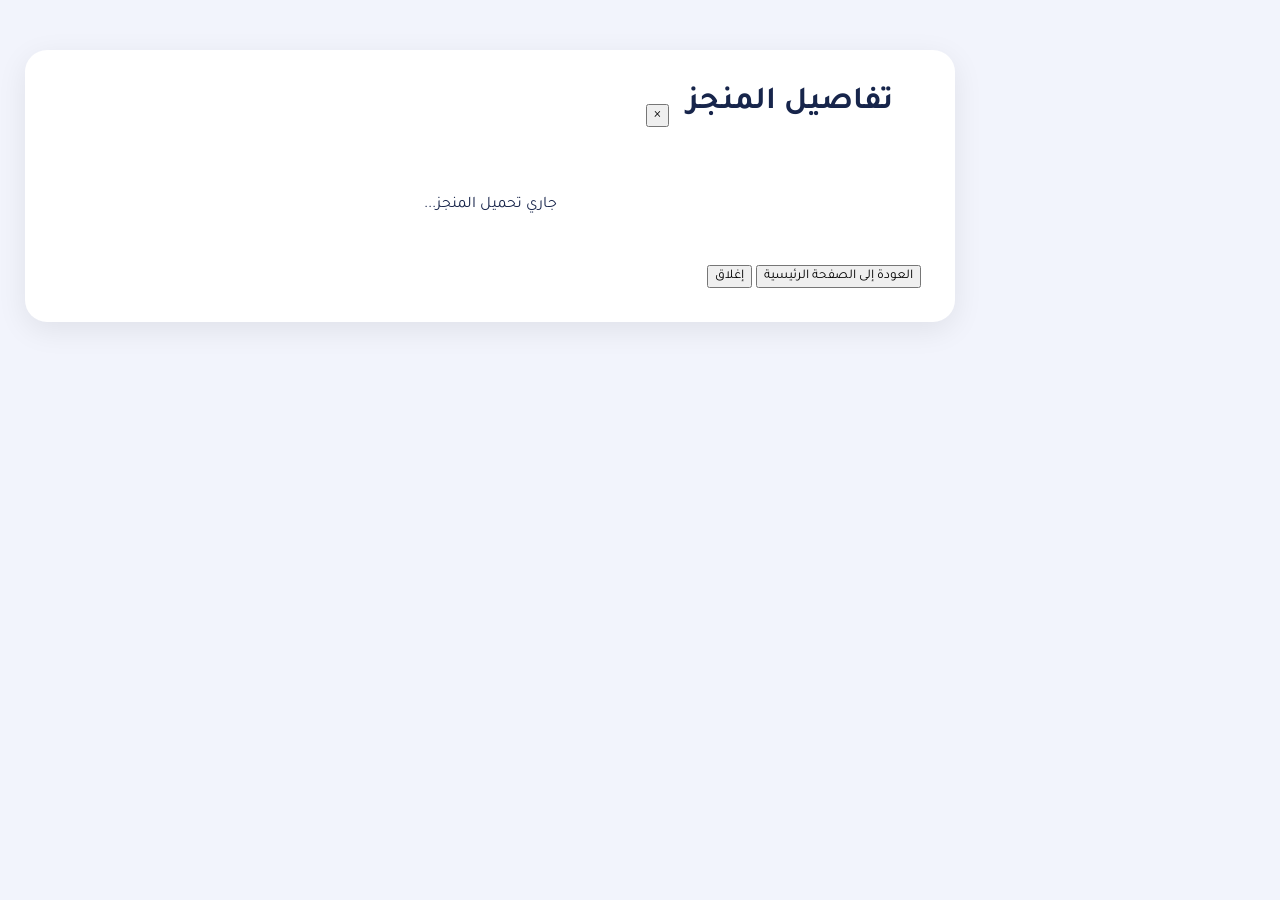
==== work.html @ 7ab55905 "Add fixed header and footer to achievement details" ====
<!DOCTYPE html>
<html lang="ar" dir="rtl">
<head>
  <meta charset="UTF-8">
  <meta name="viewport" content="width=device-width, initial-scale=1.0">

  <title>تفاصيل المنجز | بوابة المنجزات</title>

  <link rel="stylesheet" href="style.css">

  <style>
    .work-page {
      min-height: 100vh;
      padding: 50px 25px;
      background: #f5f7f8;
    }

    .work-page-container {
      width: min(1040px, 100%);
      margin: 0 auto;
    }

    .back-button {
      display: inline-flex;
      align-items: center;
      gap: 8px;
      margin-bottom: 25px;
      padding: 10px 18px;
      border: 0;
      border-radius: 10px;
      background: #0f6263;
      color: white;
      cursor: pointer;
      font-family: inherit;
      font-size: 15px;
      text-decoration: none;
    }

    .work-details-card {
      background: white;
      border-radius: 22px;
      padding: 30px 35px 35px;
      overflow: hidden;
      box-shadow: 0 8px 30px rgba(0,0,0,.08);
    }

    .work-hero {
      display: grid;
      grid-template-columns: minmax(0, 1.15fr) minmax(260px, .85fr);
      gap: 28px;
      align-items: start;
      margin-bottom: 28px;
    }

    .work-summary { min-width: 0; }
    .work-summary h1 { overflow-wrap: anywhere; }
    .work-summary .work-category,
    .work-summary .work-status { margin-bottom: 12px; }

    .work-section {
      border-top: 1px solid #e8eeee;
      padding-top: 22px;
      margin-top: 24px;
    }
    .work-section h2 { margin: 0 0 12px; font-size: 21px; color: #123e55; }
    .work-section p { margin: 0; line-height: 2; white-space: pre-wrap; }
    .work-attachments .attachment-list {
      display: grid;
      grid-template-columns: repeat(2, minmax(0, 1fr));
      gap: 12px;
    }

    .work-cover {
      width: 100%;
      min-width: 0;
      height: auto;
      min-height: 0;
      margin: 0;
      display: flex;
      align-items: center;
      justify-content: center;
      overflow: hidden;
      background: transparent;
    }

    .work-cover img {
      display: block;
      width: auto;
      height: auto;
      max-width: 100%;
      max-height: min(65vh, 620px);
      object-fit: contain;
      background: transparent;
    }

    .work-cover-empty {
      color: #718087;
      font-size: 14px;
    }

    .attachment-preview {
      display: block;
      width: 100%;
      max-height: 260px;
      object-fit: contain;
      border-radius: 10px;
      margin-top: 8px;
      background: #f3f6f6;
    }

    .attachment-link {
      flex-wrap: wrap;
      text-decoration: none;
    }

    @media (max-width: 600px) {
      .work-page { padding: 20px 12px; }
      .work-details-card { padding: 18px 18px 22px; border-radius: 16px; }
      .work-hero { grid-template-columns: 1fr; gap: 20px; }
      .work-cover { height: auto; min-height: 0; }
      .work-cover img { max-height: 52vh; }
      .work-details-card h1 { font-size: 25px; }
      .work-attachments .attachment-list { grid-template-columns: 1fr; }
    }

    .work-status {
      display: inline-block;
      margin: 0 0 15px 8px;
      padding: 7px 12px;
      border-radius: 20px;
      font-size: 13px;
      font-weight: 700;
    }

    .work-status.status-approved { background: #e2f5e9; color: #17663a; }
    .work-status.status-pending { background: #fff2d8; color: #8a5a00; }
    .work-status.status-revision { background: #fde7e7; color: #9d2525; }

    .work-category {
      display: inline-block;
      padding: 7px 14px;
      border-radius: 20px;
      background: #edf6f5;
      color: #0f6263;
      font-size: 14px;
      margin-bottom: 15px;
    }

    .work-details-card h1 {
      margin: 0 0 25px;
      font-size: 32px;
    }

    .work-description {
      line-height: 2;
      font-size: 17px;
      white-space: pre-wrap;
      margin-bottom: 0;
    }

    .work-meta {
      border-top: 1px solid #eee;
      margin-top: 22px;
      padding-top: 18px;
      line-height: 2;
      color: #666;
    }

    .work-attachments {
      margin-top: 28px;
      border-top: 1px solid #eee;
      padding-top: 20px;
    }

    .work-attachments h2 {
      font-size: 20px;
      margin: 0 0 14px;
    }

    .attachment-list {
      display: grid;
      gap: 10px;
    }

    .attachment-link {
      display: flex;
      align-items: center;
      gap: 10px;
      padding: 12px 14px;
      border: 1px solid #dbe5e6;
      border-radius: 10px;
      overflow-wrap: anywhere;
      color: #0f6263;
      background: #fbfdfd;
    }

    .attachment-empty {
      color: #777;
      font-size: 14px;
    }

    .work-loading,
    .work-error {
      text-align: center;
      padding: 50px 20px;
    }

    .work-error {
      color: #a33;
    }

    .work-actions {
      display: flex;
      gap: 10px;
      margin-top: 25px;
    }

    .work-actions button {
      padding: 10px 18px;
      border: 0;
      border-radius: 10px;
      cursor: pointer;
      font-family: inherit;
    }

    /* توزيع متوازن لتفاصيل المنجز */
    .work-details-card {
      padding: clamp(18px, 3vw, 34px);
    }

    .work-hero {
      display: grid;
      grid-template-columns: minmax(0, 1fr) minmax(0, 1fr);
      gap: clamp(20px, 3vw, 34px);
      align-items: start;
    }

    .work-cover {
      min-width: 0;
      width: 100%;
      min-height: 280px;
      aspect-ratio: 4 / 3;
      padding: 12px;
      border: 1px solid #e3ebec;
      border-radius: 16px;
      background: #f6f9f9;
    }

    .work-cover img {
      width: 100%;
      height: 100%;
      max-height: 560px;
      object-fit: contain;
      border-radius: 10px;
    }

    .work-cover-empty {
      padding: 24px;
      text-align: center;
      line-height: 1.8;
    }

    .work-summary {
      min-width: 0;
      padding: 4px 0;
    }

    .work-summary h1 {
      margin: 14px 0 16px;
      font-size: clamp(24px, 2.4vw, 32px);
      line-height: 1.55;
      overflow-wrap: anywhere;
    }

    .work-description {
      font-size: 16px;
      line-height: 2;
      overflow-wrap: anywhere;
    }

    .work-meta {
      display: grid;
      gap: 4px;
      margin-top: 20px;
      overflow-wrap: anywhere;
    }

    .work-attachments .attachment-list {
      grid-template-columns: repeat(2, minmax(0, 1fr));
      align-items: start;
    }

    .work-attachments .attachment-link {
      min-width: 0;
      display: flex;
      flex-direction: column;
      align-items: stretch;
    }

    .work-attachments .attachment-link > span {
      overflow-wrap: anywhere;
    }

    .work-attachments .attachment-preview {
      width: 100%;
      height: 180px;
      max-height: 180px;
      object-fit: contain;
      margin-top: 4px;
    }

    @media (max-width: 700px) {
      .work-page { padding: 18px 12px; }
      .work-details-card { padding: 16px; }
      .work-hero { grid-template-columns: minmax(0, 1fr); gap: 18px; }
      .work-cover { min-height: 0; aspect-ratio: 4 / 3; }
      .work-cover img { max-height: 42vh; }
      .work-summary h1 { font-size: 25px; }
      .work-attachments .attachment-list { grid-template-columns: minmax(0, 1fr); }
      .work-attachments .attachment-preview { height: 200px; max-height: 200px; }
    }


    .work-media-column { min-width:0; }
    .work-thumbnails { display:flex; gap:8px; flex-wrap:wrap; margin-top:8px; }
    .work-thumb { display:block; width:64px; height:52px; overflow:hidden; border-radius:8px; }
    .work-thumb img { width:100%; height:100%; object-fit:cover; display:block; }
\n  </style>
</head>

<body>

  <main class="work-page">

    <div class="work-page-container">

      <section class="work-details-card" aria-label="بطاقة تفاصيل المنجز">
        <header class="work-details-header">
          <h1>تفاصيل المنجز</h1>
          <button class="work-close-button" type="button" aria-label="إغلاق">×</button>
        </header>
        <div id="workDetails" class="work-details-content">
          <div class="work-loading">جاري تحميل المنجز...</div>
        </div>
        <footer class="work-details-footer">
          <div class="work-admin-actions" id="workAdminActions" hidden>
            <button type="button" class="work-btn work-btn-edit" id="editWorkButton">تعديل</button>
            <button type="button" class="work-btn work-btn-delete" id="deleteWorkButton">حذف</button>
          </div>
          <div class="work-navigation-actions">
            <button type="button" class="work-btn work-btn-home" id="homeWorkButton">العودة إلى الصفحة الرئيسية</button>
            <button type="button" class="work-btn work-btn-close" id="closeWorkButton">إغلاق</button>
          </div>
        </footer>
      </section>

    </div>

  </main>

  <script type="module">

    const SUPABASE_URL =
      'https://jwsvfrqjmklanrcwviyr.supabase.co';

    const SUPABASE_PUBLISHABLE_KEY =
      'sb_publishable_SJ4ZYyJa0oCnPygbUPTiHw_-MXnOANX';

    const { createClient } =
      await import(
        'https://esm.sh/@supabase/supabase-js@2'
      );

    const supabase =
      createClient(
        SUPABASE_URL,
        SUPABASE_PUBLISHABLE_KEY
      );

    const details =
      document.querySelector('#workDetails');

    const params =
      new URLSearchParams(window.location.search);

    const workId =
      params.get('id');

    const closeModal = () => {
      if (window.parent !== window) {
        window.parent.document.querySelector('#workDetailsModal .work-details-modal-close')?.click();
      } else {
        window.close();
      }
    };
    document.querySelector('.work-close-button')?.addEventListener('click', closeModal);
    document.querySelector('#closeWorkButton')?.addEventListener('click', closeModal);
    document.querySelector('#homeWorkButton')?.addEventListener('click', () => {
      if (window.parent !== window) {
        window.parent.document.querySelector('#workDetailsModal .work-details-modal-close')?.click();
        window.parent.location.hash = '#home';
      } else {
        window.location.href = 'index.html#home';
      }
    });
    const adminMode = params.get('admin') === '1';
    const adminActions = document.querySelector('#workAdminActions');
    if (adminActions && adminMode) adminActions.hidden = false;
    document.querySelector('#editWorkButton')?.addEventListener('click', () => {
      if (window.parent !== window) {
        window.parent.postMessage({ type: 'MANJAZ_EDIT_WORK', workId }, window.location.origin);
      }
    });
    document.querySelector('#deleteWorkButton')?.addEventListener('click', async () => {
      if (!adminMode || !workId || !confirm('تأكيد حذف هذا المنجز؟')) return;
      const { error } = await supabase.from('achievements').delete().eq('id', workId);
      if (error) { alert('تعذر حذف المنجز: ' + error.message); return; }
      closeModal();
      if (window.parent !== window) window.parent.location.hash = '#works';
    });

    function escapeHTML(value) {
      return String(value ?? '')
        .replace(/&/g, '&amp;')
        .replace(/</g, '&lt;')
        .replace(/>/g, '&gt;')
        .replace(/"/g, '&quot;')
        .replace(/'/g, '&#039;');
    }

    async function loadWork() {

      if (!workId) {
        details.innerHTML = `
          <div class="work-error">
            لم يتم تحديد المنجز.
          </div>
        `;
        return;
      }

      const { data, error } =
        await supabase
          .from('achievements')
          .select('*')
          .eq('id', workId)
          .single();

      if (error || !data) {
        console.error(error);

        details.innerHTML = `
          <div class="work-error">
            تعذر تحميل المنجز.
          </div>
        `;

        return;
      }

      document.title =
        `${data.title || 'تفاصيل المنجز'} | بوابة المنجزات`;

      const { data: attachments, error: attachmentError } = await supabase
        .from('achievement_attachments')
        .select('file_name,file_path,mime_type,is_cover')
        .eq('achievement_id', workId)
        .order('created_at', { ascending: true });

      if (attachmentError) {
        console.error('تعذر تحميل مرفقات المنجز:', attachmentError);
      }

      const preparedAttachments = await Promise.all((attachments || []).map(async file => {
        const { data: publicData } = supabase.storage
          .from('achievement-files')
          .getPublicUrl(file.file_path);
        let url = publicData?.publicUrl || '';
        if (!url && file.file_path) {
          const { data: signedData } = await supabase.storage
            .from('achievement-files')
            .createSignedUrl(file.file_path, 3600);
          url = signedData?.signedUrl || '';
        }
        return { ...file, url };
      }));

      const cover = preparedAttachments.find(file => file.is_cover && (file.mime_type || '').startsWith('image/') && file.url)
        || preparedAttachments.find(file => (file.mime_type || '').startsWith('image/') && file.url);
      const thumbnailMarkup = preparedAttachments
        .filter(file => file !== cover && (file.mime_type || '').startsWith('image/') && file.url)
        .map(file => `<a class="work-thumb" href="${escapeHTML(file.url)}" target="_blank" rel="noopener"><img src="${escapeHTML(file.url)}" alt="${escapeHTML(file.file_name || 'صورة إضافية')}" loading="lazy"></a>`)
        .join('');
      const attachmentMarkup = preparedAttachments.filter(file => !file.is_cover && file !== cover).map(file => {
        const mime = file.mime_type || '';
        const isImage = mime.startsWith('image/');
        const isVideo = mime.startsWith('video/');
        const typeLabel = isImage ? 'صورة' : (isVideo ? 'فيديو' : 'PDF');
        const preview = isImage && file.url
          ? `<img class="attachment-preview" src="${escapeHTML(file.url)}" alt="${escapeHTML(file.file_name || 'صورة مرفقة')}" loading="lazy">`
          : (isVideo && file.url
            ? `<video class="attachment-preview" controls preload="metadata"><source src="${escapeHTML(file.url)}" type="${escapeHTML(mime)}">المتصفح لا يدعم تشغيل الفيديو.</video>`
            : '');
        return `
          <a class="attachment-link" href="${escapeHTML(file.url || '#')}" target="_blank" rel="noopener noreferrer">
            <span aria-hidden="true">${typeLabel}</span>
            <span>${escapeHTML(file.file_name || 'مرفق')}</span>
            ${preview}
          </a>
        `;
      }).join('');

      const metaItems = [
        ['التاريخ', data.achievement_date],
        ['المنفذ', data.submitter_name],
        ['الجهة', data.entity],
        ['الفئة المستهدفة', data.audience],
        ['عدد المستفيدات', data.beneficiaries_count ?? data.beneficiaries]
      ].filter(([, value]) => value != null && String(value).trim());
      details.innerHTML = `
        <div class="work-hero">
          <div class="work-media-column">
            <div class="work-cover">
              ${cover
                ? `<img src="${escapeHTML(cover.url)}" alt="${escapeHTML(data.title || 'غلاف المنجز')}" fetchpriority="high">`
                : '<div class="work-cover-empty">لا توجد صورة مرفقة لهذا المنجز</div>'}
            </div>
            ${thumbnailMarkup ? `<div class="work-thumbnails">${thumbnailMarkup}</div>` : ''}
          </div>
          <div class="work-summary">
            <div class="work-badges">
              <span class="work-category">${escapeHTML(data.category || 'منجز')}</span>
              <span class="work-status ${(['published', 'approved'].includes(data.status) ? 'status-approved' : (['needs_edit', 'rejected'].includes(data.status) ? 'status-revision' : 'status-pending'))}">${escapeHTML(({published:'معتمد', approved:'معتمد', pending:'قيد المراجعة', under_review:'قيد المراجعة', needs_edit:'بحاجة إلى تعديل', rejected:'غير معتمد'})[data.status] || data.status || 'قيد المراجعة')}</span>
            </div>
            <h2>${escapeHTML(data.title || 'بدون عنوان')}</h2>
            ${data.short_description ? `<p class="work-short-description">${escapeHTML(data.short_description)}</p>` : ''}
            <div class="work-meta">
              ${metaItems.map(([label,value]) => `<div class="work-meta-item"><span>${escapeHTML(label)}</span><strong>${escapeHTML(value)}</strong></div>`).join('')}
            </div>
          </div>
        </div>
        <div class="work-extra-fields">
          ${[
            ['الهدف', data.goal],
            ['الوصف', data.description],
            ['الأثر', data.impact]
          ].filter(([, value]) => value && String(value).trim()).map(([label, value]) => `<section class="work-section"><h2>${escapeHTML(label)}</h2><p>${escapeHTML(value)}</p></section>`).join('')}
        </div>
        ${attachmentMarkup || data.external_url ? `<section class="work-attachments work-section" aria-labelledby="attachmentsTitle"><h2 id="attachmentsTitle">المرفقات</h2><div class="attachment-list">${attachmentMarkup}</div>${data.external_url ? `<p><a class="attachment-link" href="${escapeHTML(data.external_url)}" target="_blank" rel="noopener noreferrer">فتح الرابط الخارجي</a></p>` : ''}</section>` : ''}
      `;
    }

    loadWork().catch(error => {
      console.error(error);
      details.innerHTML = '<div class="work-error">حدث خطأ أثناء تحميل تفاصيل المنجز.</div>';
    });

  </script>

</body>
</html>
---- style.css ----
@import url('https://fonts.googleapis.com/css2?family=Tajawal:wght@400;500;700;800;900&display=swap');

:root{--nav:#123e55;--nav2:#0d3449;--gold:#bd9455;--teal:#4f9792;--bg:#f4f7f8;--card:#fff;--text:#173a50;--muted:#6d7d84;--line:#dbe5e6}*{box-sizing:border-box}button,input,select,textarea{
  font-family:inherit;
}html{scroll-behavior:smooth}body{margin:0;font-family:'Tajawal',Tahoma,Arial,sans-serif;background:var(--bg);color:var(--text)}a{text-decoration:none;color:inherit}.topbar{height:34px;background:#0d5b5c;color:#fff;display:flex;align-items:center;justify-content:flex-start;padding:0 70px 0 24px;font-size:12px;gap:22px;direction:rtl}.topbar b{background:var(--gold);padding:6px 15px;border-radius:18px;color:#173a50;font-size:11px}.app{display:flex;min-height:calc(100vh - 34px)}.sidebar{width:300px;background:linear-gradient(180deg,#103f56,#0c3348);padding:48px 25px 20px;position:fixed;right:0;top:34px;bottom:0;z-index:5;color:#fff;overflow:auto}.brand{display:flex;align-items:center;gap:13px;padding:0 5px 30px}.brand-icon{width:46px;height:46px;border-radius:12px;background:#fff;color:var(--gold);display:grid;place-items:center;font-size:31px;transform:rotate(-15deg)}.brand strong{display:block;font-size:27px;line-height:1}.brand small{display:block;color:#74aaa8;font-size:11px;margin-top:6px}.brand em{display:block;color:#fff;font-style:normal;font-weight:700;font-size:11px;margin-top:5px}nav{display:grid;gap:8px}nav a{padding:15px 16px;border-radius:12px;color:#f4f7f8;font-size:15px;display:flex;gap:16px;align-items:center}nav a i{font-style:normal;width:20px;text-align:center;font-size:17px}nav a:hover,nav a.active{background:#bd945c;color:#fff;box-shadow:0 4px 10px #082b3b55}.side-foot{position:absolute;bottom:10px;right:18px;background:#1c726e;color:#fff;border-radius:12px;padding:7px 12px;font-size:11px}main{margin-right:300px;width:calc(100% - 300px);min-height:calc(100vh - 34px)}header{height:62px;background:transparent;display:flex;align-items:center;padding:0 28px;gap:18px}.crumb{font-weight:700;color:#45606c}.head-actions{margin-right:auto;display:flex;gap:14px;align-items:center}.head-actions button{border:0;background:none;font-size:18px}.avatar{width:34px;height:34px;border-radius:50%;background:#1c726e;color:#fff;display:grid;place-items:center}#menu{display:none}.page{display:none;padding:34px 55px 70px;max-width:1120px;margin:auto}.page.active-page{display:block}.school-head{height:113px;background:#fff;border:1px solid #d8e5e5;border-radius:18px;box-shadow:0 2px 4px #244d5a08;display:flex;align-items:center;justify-content:flex-start;gap:18px;padding:20px 32px;margin-bottom:22px}.school-logo{width:58px;height:58px;border-radius:12px;background:#eef4f3;color:#999;display:grid;place-items:center;font-size:11px}.manjaz-title{font-size:29px;font-weight:900;color:#0d3b52;line-height:1}.school-sub{color:#23827d;font-size:13px;font-weight:700;margin:5px 0}.school-head strong{font-size:13px}.section-title{font-size:21px;margin:0 0 15px}.home-sections{display:grid;gap:13px}.section-card{background:#fff;border:1px solid #d6e3e3;border-top:3px solid var(--teal);border-radius:16px;padding:13px 15px 14px;box-shadow:0 2px 5px #2d56610a}.section-card h2{font-size:16px;margin:0 0 13px;text-align:right;display:flex;justify-content:flex-start;gap:8px;align-items:center}.section-card h2 span{width:27px;height:27px;background:#edf5f4;border-radius:8px;color:#368783;display:grid;place-items:center;font-size:12px}.section-actions{display:grid;grid-template-columns:1fr 1fr;gap:9px}.section-actions a{height:38px;border-radius:10px;display:grid;place-items:center;font-weight:700;font-size:13px}.section-actions .outline{border:1px solid #a9caca;color:#286c6b;background:#fbfdfd}.section-actions .fill{background:#123f57;color:#fff}.stats{display:grid;grid-template-columns:repeat(4,1fr);gap:15px;margin:22px 0}.stats>div{background:#fff;border:1px solid var(--line);border-radius:15px;padding:20px}.stats strong{display:block;font-size:28px}.stats span{color:var(--muted);font-size:13px}.section-head{display:flex;align-items:center;justify-content:space-between;margin:30px 0 16px}.section-head h2,h2{margin:0 0 6px}.section-head p{margin:0;color:var(--muted);font-size:13px}.cards{display:grid;grid-template-columns:repeat(3,1fr);gap:16px}.card,.panel,.empty{background:#fff;border:1px solid var(--line);border-radius:16px;padding:20px}.card .tag{display:inline-block;background:#eef5f2;color:#246b67;padding:5px 9px;border-radius:20px;font-size:11px}.card h3{margin:14px 0 8px}.card p{color:var(--muted);font-size:13px;line-height:1.8}.toolbar{display:flex;gap:10px;margin:20px 0}.toolbar input,.toolbar select,input,select,textarea{width:100%;padding:12px;border:1px solid var(--line);border-radius:10px;background:#fff;font:inherit}label{display:block;font-size:13px;color:#59635f;margin-bottom:16px}label input,label select,label textarea{margin-top:7px;color:var(--text)}.grid{display:grid;grid-template-columns:1fr 1fr;gap:4px 18px}.primary{display:inline-block;background:#123f57;color:#fff;border:0;padding:12px 18px;border-radius:10px;cursor:pointer;font-weight:700}.bar{height:260px;display:flex;align-items:end;justify-content:space-around;gap:20px;border-bottom:1px solid var(--line);padding:20px}.bar i{display:block;width:50px;background:#4f9792;border-radius:8px 8px 0 0}.empty{color:var(--muted);text-align:center;padding:50px}@media(max-width:850px){.sidebar{transform:translateX(100%);transition:.2s}.sidebar.open{transform:translateX(0)}main{margin-right:0;width:100%}#menu{display:block;border:0;background:none;font-size:20px}.page{padding:20px 18px 50px}.topbar{padding:0 10px;font-size:9px}.school-head{height:auto;min-height:110px}.section-actions{grid-template-columns:1fr 1fr}.stats{grid-template-columns:1fr 1fr}.cards{grid-template-columns:1fr}.grid{grid-template-columns:1fr}}

/* تحسين بطاقات استعراض المنجزات */
.cards {
  grid-template-columns: repeat(2, minmax(0, 1fr));
  align-items: stretch;
  gap: 18px;
}

.card {
  display: flex;
  flex-direction: column;
  align-items: stretch;
  min-width: 0;
  min-height: 218px;
  padding: 22px;
  border-radius: 18px;
  box-shadow: 0 3px 12px rgba(18, 62, 85, 0.045);
  cursor: pointer;
  transition: border-color .18s ease, box-shadow .18s ease, transform .18s ease;
}

.card:hover,
.card:focus-visible {
  border-color: #8bb8b5;
  box-shadow: 0 8px 22px rgba(18, 62, 85, 0.09);
  outline: none;
}

.card:hover {
  transform: translateY(-2px);
}

.card .tag,
.card .status-badge {
  display: inline-flex;
  align-items: center;
  align-self: flex-start;
  width: fit-content;
  max-width: 100%;
  border-radius: 999px;
  padding: 6px 10px;
  font-size: 11px;
  line-height: 1.4;
  font-weight: 700;
}

.card .status-badge {
  margin-top: 8px;
}

.card h3 {
  margin: 16px 0 7px;
  font-size: 17px;
  line-height: 1.7;
  overflow-wrap: anywhere;
}

.card p {
  display: -webkit-box;
  -webkit-box-orient: vertical;
  -webkit-line-clamp: 2;
  overflow: hidden;
  margin: 0 0 16px;
  font-size: 13px;
  line-height: 1.9;
  overflow-wrap: anywhere;
}

.card > small {
  display: block;
  margin-top: auto;
  padding-top: 12px;
  border-top: 1px solid #edf1f2;
  color: var(--muted);
  font-size: 12px;
  line-height: 1.8;
  overflow-wrap: anywhere;
}

.card .admin-delete-btn {
  align-self: flex-start;
  margin-top: 12px;
}

@media (min-width: 1350px) {
  .cards {
    grid-template-columns: repeat(3, minmax(0, 1fr));
  }
}

@media (max-width: 1050px) {
  .page {
    padding-right: 30px;
    padding-left: 30px;
  }
}

@media (max-width: 850px) {
  .cards {
    grid-template-columns: repeat(2, minmax(0, 1fr));
    gap: 12px;
  }

  .card {
    min-height: 205px;
    padding: 16px;
  }
}

@media (max-width: 560px) {
  .cards {
    grid-template-columns: minmax(0, 1fr);
  }

  .card {
    min-height: 0;
  }
}



/* Achievement image preview on outer cards */
.card-image-wrap{width:calc(100% + 44px);height:190px;margin:-22px -22px 16px;overflow:hidden;border-radius:17px 17px 0 0;background:#edf3f4}
.card-image{display:block;width:100%;height:100%;object-fit:cover}
.card-labels{display:flex;align-items:center;justify-content:space-between;flex-wrap:wrap;gap:8px}
.card .status-badge{margin-top:0}
@media(max-width:850px){.card-image-wrap{width:calc(100% + 32px);height:175px;margin:-16px -16px 14px}}

/* Centered achievement-details overlay */
.work-details-modal{position:fixed;inset:0;z-index:100000;display:none;align-items:center;justify-content:center;padding:20px;background:rgba(8,25,35,.62);backdrop-filter:blur(3px);-webkit-backdrop-filter:blur(3px)}
.work-details-modal.is-open{display:flex}
.work-details-modal-panel{position:relative;width:min(960px,92vw);height:min(90vh,900px);display:flex;flex-direction:column;overflow:hidden;border-radius:20px;background:#fff;box-shadow:0 24px 80px rgba(0,0,0,.3)}
.work-details-modal-close{display:none;position:absolute;top:10px;left:12px;z-index:2;width:38px;height:38px;border:0;border-radius:50%;background:#123e55;color:#fff;font-size:28px;line-height:1;cursor:pointer;box-shadow:0 2px 8px rgba(0,0,0,.18)}
.work-details-modal-frame{width:100%;height:100%;flex:1;min-height:0;border:0;background:transparent}
body.details-modal-open{overflow:hidden}
@media(max-width:600px){.work-details-modal{padding:8px}.work-details-modal-panel{width:100%;height:94vh;border-radius:14px}.work-details-modal-close{top:7px;left:7px;width:34px;height:34px}}


/* توحيد مظهر صفحات المحتوى مع بطاقات استعراض المنجزات، مع استثناء لوحة الإدارة */
.page:not(#admin) > .empty,
.page:not(#admin) > .panel,
.page:not(#admin) > .toolbar,
.page:not(#admin) > .cards,
.page:not(#admin) > .workshop-cards {
  border-radius: 16px;
}
.page:not(#admin) > .empty {
  border: 1px solid var(--line);
  background: #fff;
  box-shadow: 0 3px 12px rgba(18, 62, 85, 0.045);
}
.page:not(#admin) > h2 {
  color: var(--nav);
  font-size: clamp(22px, 2.5vw, 29px);
  line-height: 1.6;
  margin: 0 0 18px;
}
.page:not(#admin) > .panel {
  box-shadow: 0 3px 12px rgba(18, 62, 85, 0.045);
}
.page:not(#admin) .toolbar input,
.page:not(#admin) .toolbar select {
  min-width: 0;
}
@media (max-width: 560px) {
  .page:not(#admin) > .panel,
  .page:not(#admin) > .empty {
    padding: 16px;
  }
}


/* بطاقات المنجزات داخل الأقسام */
.section-work-cards{display:grid;grid-template-columns:repeat(auto-fill,minmax(245px,1fr));gap:18px;margin-top:22px}
.section-achievement-card{cursor:pointer;overflow:hidden;transition:transform .18s ease,box-shadow .18s ease}
.section-achievement-card:hover{transform:translateY(-3px);box-shadow:0 12px 28px #123e551c}
.section-achievement-card .card-image-wrap{height:185px;overflow:hidden;background:#e9eff1}
.section-achievement-card .card-image{width:100%;height:100%;object-fit:cover;display:block}
.section-card-placeholder{height:150px;display:grid;place-items:center;background:linear-gradient(135deg,#e7efef,#d5e3e4);color:#52777b;font-size:22px;font-weight:800}
.section-achievement-card .card-labels{display:flex;align-items:center;justify-content:space-between;gap:8px;flex-wrap:wrap;margin:12px 0}
.section-achievement-card h3{margin:8px 0 10px;line-height:1.6}
.section-achievement-card>small{color:var(--muted)}
.section-card-actions{display:flex;justify-content:flex-start;margin-top:12px}
.section-card-actions button{border:1px solid var(--line);border-radius:9px;background:#fff;color:var(--nav);padding:7px 12px;cursor:pointer;font-family:inherit}
.section-add-btn{white-space:nowrap}
.section-head{display:flex;align-items:center;justify-content:space-between;gap:16px;flex-wrap:wrap}
@media(max-width:640px){.section-work-cards{grid-template-columns:1fr}.section-achievement-card .card-image-wrap{height:200px}.section-head{align-items:flex-start}}


/* نموذج إضافة المنجز: فصل صورة الغلاف عن بقية الوسائط */
.media-upload-section{margin:24px 0;padding:18px;border:1px solid var(--line);border-radius:14px;background:#fbfdfd}
.media-upload-section h3{margin:0 0 8px;color:var(--nav);font-size:17px}
.media-upload-section p,.media-upload-section small{display:block;color:var(--muted);font-size:13px;line-height:1.8;margin:0 0 12px}
.cover-upload-label{display:block;padding:14px;border:1px dashed #8bb8b5;border-radius:10px;background:#fff}
.media-input-row{display:flex;align-items:center;gap:10px;margin:10px 0}
.media-input-row input{min-width:0;flex:1}
.secondary{display:inline-block;background:#eef4f4;color:var(--nav);border:1px solid #cbdcdd;padding:10px 14px;border-radius:10px;cursor:pointer;font:inherit;font-weight:700}
.remove-media-button{white-space:nowrap}
#addMediaButton{margin:6px 0 12px}
@media(max-width:560px){.media-input-row{align-items:stretch;flex-direction:column}.media-input-row .secondary{width:100%}}


/* صفحة عن المدرسة وإعداداتها */
.about-banner{width:100%;height:clamp(180px,28vw,320px);overflow:hidden;border-radius:18px;margin:18px 0 22px;background:#e8eff0;border:1px solid var(--line)}
.about-banner[hidden]{display:none}
.about-banner img{display:block;width:100%;height:100%;object-fit:cover}
.about-identity{background:#fff;border:1px solid var(--line);border-radius:16px;padding:20px 24px;margin:18px 0}
.about-identity h3{margin:0;font-size:23px}
.about-vision-grid{display:grid;grid-template-columns:repeat(2,minmax(0,1fr));gap:16px;margin:18px 0}
.about-text-card{background:#fff;border:1px solid var(--line);border-radius:16px;padding:22px;min-height:140px;box-shadow:0 3px 12px #123e5508}
.about-text-card h3{margin:0 0 12px;color:var(--teal);font-size:20px}
.about-text-card p{margin:0;line-height:1.9;white-space:pre-wrap}
.about-stats-grid{display:grid;grid-template-columns:repeat(3,minmax(0,1fr));gap:14px;margin:22px 0}
.about-stat-card{background:#fff;border:1px solid var(--line);border-radius:15px;padding:20px;text-align:right;min-width:0}
.about-stat-card span{display:block;color:var(--muted);font-size:13px;margin-bottom:8px}
.about-stat-card strong{display:block;font-size:26px;color:var(--text);overflow-wrap:anywhere}
.dashboard-about-panel{max-width:900px}
.dashboard-about-panel form{display:grid;gap:15px}
.dashboard-about-panel small{color:var(--muted);line-height:1.7}
#aboutSettingsMessage{margin:0;min-height:1.5em;color:var(--teal);font-weight:700}
@media(max-width:700px){.about-vision-grid{grid-template-columns:1fr}.about-stats-grid{grid-template-columns:1fr}.about-stat-card{padding:16px}.about-stat-card strong{font-size:23px}}

.about-staff-section{background:#fff;border:1px solid var(--line);border-radius:16px;padding:22px;margin:20px 0;box-shadow:0 3px 12px #123e5508}
.about-staff-section>h3{margin:0 0 16px;font-size:20px}
.about-staff-grid{display:grid;grid-template-columns:repeat(3,minmax(0,1fr));gap:10px}
.about-staff-item{display:flex;align-items:center;justify-content:space-between;gap:12px;background:#f6f8f9;border:1px solid #e2e9ea;border-radius:10px;padding:13px}
.about-staff-item span{font-size:13px;line-height:1.5}
.about-staff-item strong{color:var(--nav);font-size:20px;flex-shrink:0}
@media(max-width:700px){.about-staff-grid{grid-template-columns:1fr 1fr}}
@media(max-width:430px){.about-staff-grid{grid-template-columns:1fr}}


/* === Animated editable school hero banner === */
.about-hero{
  position:relative;isolation:isolate;display:grid;grid-template-columns:minmax(0,1.18fr) minmax(250px,.82fr);
  align-items:center;gap:clamp(18px,3vw,44px);min-height:440px;margin:0 0 28px;padding:clamp(24px,3.4vw,48px);
  overflow:hidden;border:1px solid rgba(142,156,255,.32);border-radius:26px;color:#fff;
  background:radial-gradient(ellipse at 18% 12%,#263f9a 0,transparent 34%),linear-gradient(120deg,#07152f 0%,#0a1e4a 55%,#261c61 100%);
  box-shadow:0 22px 55px rgba(8,24,66,.22);animation:aboutHeroEnter .85s cubic-bezier(.2,.8,.2,1) both;
}
.about-hero[hidden]{display:none}
.about-hero-background{position:absolute;inset:0;z-index:-3;width:100%;height:100%;object-fit:cover;opacity:.28;mix-blend-mode:screen;pointer-events:none}
.about-hero:before{content:"";position:absolute;inset:0;z-index:-2;background:linear-gradient(90deg,rgba(6,17,46,.24),rgba(5,16,43,.9) 48%,rgba(7,18,48,.96));pointer-events:none}
.about-hero:after{content:"";position:absolute;inset:0;z-index:-1;opacity:.23;background-image:radial-gradient(#a6b6ff 1px,transparent 1.5px);background-size:22px 22px;mask-image:linear-gradient(90deg,transparent,black 70%);pointer-events:none}
.about-hero-glow{position:absolute;z-index:-1;width:300px;height:300px;border-radius:50%;filter:blur(55px);opacity:.34;pointer-events:none;animation:aboutGlowDrift 8s ease-in-out infinite alternate}
.about-hero-glow-one{top:-120px;left:15%;background:#8a4dff}
.about-hero-glow-two{right:20%;bottom:-180px;background:#168bff;animation-delay:-4s}
.about-hero-copy{min-width:0;position:relative;z-index:2;animation:aboutHeroCopy .9s .12s both}
.about-hero-kicker{display:inline-flex;align-items:center;gap:8px;max-width:100%;padding:8px 13px;border:1px solid rgba(194,180,255,.35);border-radius:999px;background:rgba(108,91,210,.18);color:#d8d0ff;font-size:13px;font-weight:800;letter-spacing:.2px}
.about-hero-kicker:before{content:"";width:7px;height:7px;flex:0 0 7px;border-radius:50%;background:#d47cff;box-shadow:0 0 14px #d47cff}
.about-hero-copy h1{max-width:720px;margin:18px 0 12px;font-size:clamp(30px,4vw,54px);font-weight:900;line-height:1.22;letter-spacing:-.8px;color:#fff;text-wrap:balance}
.about-hero-subtitle{max-width:620px;margin:0;color:#d1dcf8;font-size:clamp(15px,1.5vw,18px);line-height:1.9}
.about-hero-details{display:grid;grid-template-columns:repeat(3,minmax(0,1fr));gap:9px;margin:24px 0 18px}
.about-hero-detail{min-width:0;padding:13px 14px;border:1px solid rgba(129,159,255,.25);border-radius:14px;background:rgba(5,18,52,.52);backdrop-filter:blur(10px);transition:transform .25s,border-color .25s,background .25s}
.about-hero-detail:hover{transform:translateY(-3px);border-color:rgba(213,127,255,.7);background:rgba(23,34,85,.72)}
.about-hero-detail span{display:block;margin-bottom:6px;color:#aebff0;font-size:12px}
.about-hero-detail strong{display:block;color:#fff;font-size:clamp(12px,1.2vw,15px);line-height:1.6;overflow-wrap:anywhere}
.about-hero-actions{display:flex;flex-wrap:wrap;gap:10px;margin:18px 0 22px}
.about-hero-actions a{display:inline-flex;align-items:center;justify-content:center;gap:18px;min-height:46px;padding:11px 18px;border-radius:12px;text-decoration:none;font-weight:800;transition:transform .25s,box-shadow .25s,background .25s}
.about-hero-primary{color:#14133b;background:linear-gradient(105deg,#f18ae9,#9ca8ff);box-shadow:0 8px 26px rgba(171,109,255,.25)}
.about-hero-primary span{font-size:20px;transition:transform .25s}
.about-hero-primary:hover{transform:translateY(-3px);box-shadow:0 12px 30px rgba(171,109,255,.4)}
.about-hero-primary:hover span{transform:translateX(-4px)}
.about-hero-secondary{border:1px solid rgba(156,178,255,.5);background:rgba(10,28,73,.55);color:#f0f3ff}
.about-hero-secondary:hover{transform:translateY(-3px);background:rgba(50,61,127,.65)}
.about-hero-features{display:grid;grid-template-columns:repeat(4,minmax(0,1fr));gap:9px;margin-top:20px}
.about-hero-features>div{display:flex;min-width:0;flex-direction:column;align-items:center;justify-content:center;gap:8px;padding:12px 7px;border-radius:12px;background:rgba(8,20,54,.34);text-align:center;color:#e4e9ff;font-size:12px;line-height:1.6}
.about-hero-features b{display:grid;place-items:center;width:31px;height:31px;border-radius:10px;background:rgba(182,125,255,.17);color:#e0a2ff;font-size:22px}
.about-hero-portrait-wrap{position:relative;display:flex;align-items:center;justify-content:center;align-self:stretch;min-height:300px;animation:aboutPortraitEnter 1s .18s both}
.about-hero-portrait-ring{position:absolute;width:min(100%,360px);aspect-ratio:1;border-radius:50%;border:1px solid rgba(177,158,255,.65);box-shadow:0 0 0 16px rgba(130,106,255,.06),0 0 55px rgba(136,97,255,.28),inset 0 0 45px rgba(113,123,255,.15);animation:aboutRingPulse 5s ease-in-out infinite}
.about-hero-portrait{position:relative;z-index:1;width:min(100%,360px);height:390px;max-height:100%;object-fit:cover;object-position:center top;border-radius:48% 48% 22px 22px;mask-image:linear-gradient(#000 0%,#000 78%,transparent 100%);filter:drop-shadow(0 22px 30px rgba(0,0,0,.35))}
.about-hero-monogram{display:grid;place-items:center;width:min(78%,290px);aspect-ratio: .8;border:1px solid rgba(194,180,255,.38);border-radius:48% 48% 28px 28px;background:linear-gradient(145deg,rgba(139,105,255,.28),rgba(42,81,173,.28));color:#fff;font-size:clamp(100px,15vw,190px);font-weight:900;text-shadow:0 0 35px rgba(186,130,255,.8);box-shadow:0 0 55px rgba(111,96,255,.22)}
.about-hero-floating{position:absolute;z-index:2;bottom:8%;left:0;padding:11px 15px;border:1px solid rgba(183,168,255,.4);border-radius:12px;background:rgba(8,20,54,.78);color:#e6dcff;font-size:12px;font-weight:800;box-shadow:0 12px 28px rgba(0,0,0,.2);backdrop-filter:blur(10px);animation:aboutFloat 4s ease-in-out infinite}
@keyframes aboutHeroEnter{from{opacity:0;transform:translateY(20px) scale(.985);filter:blur(5px)}to{opacity:1;transform:translateY(0) scale(1);filter:blur(0)}}
@keyframes aboutHeroCopy{from{opacity:0;transform:translateX(22px)}to{opacity:1;transform:translateX(0)}}
@keyframes aboutPortraitEnter{from{opacity:0;transform:translateX(-24px) scale(.96)}to{opacity:1;transform:translateX(0) scale(1)}}
@keyframes aboutGlowDrift{from{transform:translate3d(0,0,0) scale(.9)}to{transform:translate3d(30px,22px,0) scale(1.12)}}
@keyframes aboutRingPulse{0%,100%{transform:scale(1);opacity:.72}50%{transform:scale(1.035);opacity:1}}
@keyframes aboutFloat{0%,100%{transform:translateY(0)}50%{transform:translateY(-7px)}}
@media(max-width:900px){
 .about-hero{grid-template-columns:minmax(0,1fr) minmax(190px,.65fr);gap:18px;padding:25px;min-height:390px}
 .about-hero-details{grid-template-columns:1fr;gap:7px;margin:18px 0 14px}
 .about-hero-detail{padding:9px 12px;display:flex;align-items:center;justify-content:space-between;gap:12px}
 .about-hero-detail span{margin:0;flex:0 0 auto}.about-hero-detail strong{text-align:left}
 .about-hero-portrait{height:310px}.about-hero-portrait-wrap{min-height:270px}
 .about-hero-features{grid-template-columns:repeat(2,minmax(0,1fr))}
}
@media(max-width:620px){
 .about-hero{grid-template-columns:1fr;gap:8px;min-height:0;padding:23px 17px;border-radius:20px}
 .about-hero:before{background:linear-gradient(180deg,rgba(5,16,43,.83),rgba(5,16,43,.96))}
 .about-hero-copy{grid-row:1}
 .about-hero-copy h1{font-size:clamp(29px,8vw,42px)}
 .about-hero-portrait-wrap{grid-row:2;min-height:210px;margin:4px 0 10px}
 .about-hero-portrait-ring{width:210px}
 .about-hero-portrait{width:190px;height:230px}
 .about-hero-monogram{width:170px;font-size:110px}
 .about-hero-floating{bottom:2%;left:calc(50% - 115px)}
 .about-hero-details{grid-template-columns:1fr;gap:8px}
 .about-hero-actions{display:grid;grid-template-columns:1fr}
 .about-hero-actions a{width:100%;box-sizing:border-box}
 .about-hero-features{grid-template-columns:repeat(2,minmax(0,1fr));gap:7px}
 .about-hero-features>div{font-size:11px;padding:10px 5px}
}
@media(prefers-reduced-motion:reduce){
 .about-hero,.about-hero-copy,.about-hero-portrait-wrap,.about-hero-glow,.about-hero-portrait-ring,.about-hero-floating{animation:none!important;transition:none!important}
}

.about-hero-background[hidden]{display:none!important}


/* === Unified navy / electric-blue / violet school identity === */
:root{
  --nav:#091735;
  --nav2:#101d4b;
  --gold:#b78cff;
  --teal:#738dff;
  --bg:#f3f5fc;
  --card:#ffffff;
  --text:#17254b;
  --muted:#667398;
  --line:#dce2f4;
  --brand-violet:#bd78f5;
  --brand-blue:#5e91ff;
  --brand-navy:#091735;
  --brand-soft:#edf0ff;
}
body{background:var(--bg);color:var(--text)}
.topbar{background:linear-gradient(90deg,#091735,#172c69 65%,#39216c);border-bottom:1px solid #6e80ff55}
.topbar b{background:linear-gradient(100deg,#d98cf6,#91a8ff);color:#10183d}
.sidebar{background:linear-gradient(180deg,#0a1737 0%,#101d4b 62%,#21164f 100%);border-left:1px solid #778bff25}
.brand-icon{color:#735ce7;background:linear-gradient(145deg,#fff,#e9eaff);box-shadow:0 0 24px #8a7cff30}
.brand small{color:#aabaff}
nav a{color:#e6eaff;transition:background .22s,color .22s,transform .22s}
nav a:hover,nav a.active{background:linear-gradient(105deg,#7757ca,#4f83e8);color:#fff;box-shadow:0 7px 22px #14245c66}
.side-foot{background:linear-gradient(100deg,#4e6fd6,#7750b7)}
main{background:transparent}
header{color:#17254b}
.avatar{background:linear-gradient(140deg,#8055d8,#4f87ed);box-shadow:0 5px 14px #546fd833}
.school-head{border-color:#dce2f4;box-shadow:0 10px 28px #1c2c6510}
.school-logo{background:linear-gradient(145deg,#eef0ff,#e4eaff);color:#6359c8}
.manjaz-title{color:#13234d}
.section-card{border-color:#dce2f4;border-top-color:#8b65e8;box-shadow:0 7px 20px #1c2c650a;transition:transform .22s,box-shadow .22s}
.section-card:hover{transform:translateY(-3px);box-shadow:0 13px 28px #1c2c6518}
.section-card h2 span{background:#eef0ff;color:#665bd1}
.section-actions .outline{border-color:#cbd4fa;color:#4b56a4;background:#f8f9ff}
.section-actions .fill,.primary{background:linear-gradient(105deg,#15295b,#3f68bd);color:#fff;box-shadow:0 6px 16px #24447a20;transition:transform .2s,box-shadow .2s}
.section-actions .fill:hover,.primary:hover{transform:translateY(-2px);box-shadow:0 9px 22px #354e9c35}
.stats>div,.card,.panel,.empty,.about-identity,.about-staff-section,.about-text-card,.about-stat-card{border-color:var(--line);box-shadow:0 8px 24px #1c2c6508}
.card .tag{background:#eef0ff;color:#554bb0}
.toolbar input:focus,.toolbar select:focus,input:focus,select:focus,textarea:focus{outline:2px solid #8b83f1;outline-offset:1px;border-color:#8b83f1}
.bar i{background:linear-gradient(180deg,#bd78f5,#578cf5)}
.about-identity{background:linear-gradient(115deg,#fff,#f5f6ff)}
.about-identity h3{color:#192b5c}
.about-text-card{background:linear-gradient(145deg,#fff,#f8f9ff)}
.about-staff-section{background:linear-gradient(145deg,#fff,#f7f8ff)}
.about-staff-item{background:#f1f3ff;border-color:#dce2f4}
.about-staff-item strong{color:#5149aa}
.about-stat-card{background:linear-gradient(145deg,#fff,#f0f2ff)}
.about-stat-card strong{color:#4e5fbe}
#admin .panel,#admin .card{box-shadow:none}
#admin .primary{box-shadow:none}
button:focus-visible,a:focus-visible{outline:3px solid #bd78f5;outline-offset:3px}
@media(prefers-reduced-motion:reduce){.section-card,.section-actions .fill,.primary,nav a{transition:none!important}}


/* Final palette correction across the whole site */
:root{--nav:#0b1738!important;--nav2:#111f4d!important;--gold:#b981f4!important;--teal:#668cff!important;--bg:#f2f4fc!important;--card:#fff!important;--text:#19264c!important;--muted:#68759a!important;--line:#dce2f5!important}
body,main{background:#f2f4fc!important;color:#19264c!important}
.topbar{background:linear-gradient(100deg,#091735,#172b68 62%,#382064)!important}
.topbar b{background:linear-gradient(100deg,#d58af3,#91a9ff)!important;color:#111b43!important}
.sidebar{background:linear-gradient(180deg,#091735,#101e4b 60%,#25184f)!important}
.brand-icon{background:linear-gradient(145deg,#fff,#e8eaff)!important;color:#6655c8!important}
.brand small{color:#b5c2ff!important}
nav a{color:#e8ebff!important}
nav a:hover,nav a.active{background:linear-gradient(105deg,#7654c8,#4e82ed)!important;color:#fff!important;box-shadow:0 7px 22px #17245255!important}
.side-foot,.avatar{background:linear-gradient(100deg,#426fd7,#7950b8)!important;color:#fff!important}
.crumb{color:#4e5c8d!important}
.school-head{background:linear-gradient(110deg,#fff,#f4f5ff)!important;border-color:#dce2f5!important;box-shadow:0 8px 24px #1724520d!important}
.school-logo{background:linear-gradient(145deg,#eef0ff,#e1e8ff)!important;color:#6159c8!important}
.manjaz-title,.section-title,.section-head h2{color:#172650!important}
.school-sub{color:#625ac5!important}
.section-card{background:linear-gradient(145deg,#fff,#fafaff)!important;border-color:#dce2f5!important;border-top-color:#8c65e8!important;box-shadow:0 7px 20px #1724520d!important}
.section-card h2{color:#19264c!important}
.section-card h2 span{background:#eef0ff!important;color:#6656c8!important}
.section-actions .outline{border:1px solid #cbd4fa!important;color:#4d56a4!important;background:#f8f9ff!important}
.section-actions .fill,.primary{background:linear-gradient(105deg,#14285b,#426fd0)!important;color:#fff!important;border-color:transparent!important}
.stats>div,.card,.panel,.empty{background:linear-gradient(145deg,#fff,#fcfcff)!important;border-color:#dce2f5!important;box-shadow:0 8px 24px #1724520b!important}
.card .tag{background:#eef0ff!important;color:#574db4!important}
.card h3,.panel h2,.panel h3{color:#19264c!important}
.card p,.section-head p,.stats span{color:#68759a!important}
.toolbar input,.toolbar select,input,select,textarea{border-color:#dce2f5!important;background:#fff!important;color:#19264c!important}
input:focus,select:focus,textarea:focus{outline:2px solid #9582ef!important;outline-offset:1px;border-color:#9582ef!important}
label{color:#59658c!important}
.secondary{background:#eef0ff!important;color:#303f7a!important;border-color:#cbd4fa!important}
.bar i{background:linear-gradient(180deg,#bd78f5,#578cf5)!important}
.section-card-placeholder{background:linear-gradient(135deg,#e9eaff,#d9e4ff)!important;color:#515cb0!important}
.section-card-actions button{background:#f8f9ff!important;color:#303f7a!important;border-color:#cbd4fa!important}
.media-upload-section{background:#f8f9ff!important;border-color:#dce2f5!important}
.cover-upload-label{border-color:#9e8de9!important;background:#fff!important}
.about-identity,.about-text-card,.about-staff-section,.about-stat-card{border-color:#dce2f5!important}
.about-text-card h3{color:#6656c8!important}
.about-staff-item{background:#f1f3ff!important;border-color:#dce2f5!important}
.about-staff-item strong,.about-stat-card strong{color:#4f5fc0!important}
.work-details-modal{background:rgba(7,17,46,.72)!important}
.work-details-modal-panel{background:#f3f5fc!important}
.work-details-modal-close{background:linear-gradient(140deg,#7253c9,#426fd0)!important}
button:focus-visible,a:focus-visible{outline:3px solid #bd78f5!important;outline-offset:3px}


/* === About-school hero: approved blue / violet event-banner finish === */
#aboutBanner.about-hero{
  min-height:clamp(500px,42vw,660px);
  grid-template-columns:minmax(0,1.15fr) minmax(260px,.85fr);
  gap:clamp(22px,3vw,52px);
  padding:clamp(26px,4vw,58px);
  border:1px solid rgba(122,163,255,.42);
  border-radius:28px;
  background:
    radial-gradient(ellipse at 76% 16%,rgba(83,112,255,.35),transparent 32%),
    radial-gradient(ellipse at 18% 80%,rgba(183,81,255,.22),transparent 35%),
    linear-gradient(115deg,#07152f 0%,#0a1d49 48%,#20154d 100%);
  box-shadow:0 28px 75px rgba(8,18,57,.3),inset 0 1px rgba(255,255,255,.08);
}
#aboutBanner .about-hero-background{
  opacity:.38;
  mix-blend-mode:screen;
  object-position:center;
}
#aboutBanner:before{
  background:linear-gradient(90deg,rgba(5,13,38,.08),rgba(5,15,43,.72) 52%,rgba(8,15,44,.88));
}
#aboutBanner:after{
  opacity:.2;
  background-image:radial-gradient(rgba(133,180,255,.9) .8px,transparent 1.4px);
  background-size:24px 24px;
}
#aboutBanner .about-hero-kicker{
  border-color:rgba(207,155,255,.5);
  background:linear-gradient(110deg,rgba(131,84,222,.2),rgba(49,116,229,.15));
  color:#e5ddff;
  box-shadow:0 0 28px rgba(137,105,255,.1);
}
#aboutBanner .about-hero-kicker:before{
  background:#d88cff;
  box-shadow:0 0 16px #bb78ff,0 0 28px rgba(187,120,255,.6);
}
#aboutBanner .about-hero-copy h1{
  font-size:clamp(34px,4.4vw,62px);
  line-height:1.16;
  text-shadow:0 5px 30px rgba(87,114,255,.22);
}
#aboutBanner .about-hero-subtitle{color:#dbe5ff;max-width:600px}
#aboutBanner .about-hero-detail{
  min-height:82px;
  border-color:rgba(103,155,255,.35);
  background:linear-gradient(145deg,rgba(8,24,63,.78),rgba(27,28,82,.52));
  box-shadow:inset 0 1px rgba(255,255,255,.04);
}
#aboutBanner .about-hero-detail span{color:#b9c9ff}
#aboutBanner .about-hero-detail strong{color:#fff}
#aboutBanner .about-hero-primary{
  color:#10183e;
  background:linear-gradient(105deg,#d887f7 0%,#a6a7ff 52%,#79d6ff 100%);
  box-shadow:0 9px 28px rgba(137,103,255,.3),inset 0 1px rgba(255,255,255,.5);
}
#aboutBanner .about-hero-primary:hover{
  box-shadow:0 14px 38px rgba(151,112,255,.48);
}
#aboutBanner .about-hero-secondary{
  border-color:rgba(126,175,255,.55);
  background:rgba(12,29,73,.7);
  box-shadow:inset 0 1px rgba(255,255,255,.06);
}
#aboutBanner .about-hero-features>div{
  border:1px solid rgba(111,145,255,.16);
  background:linear-gradient(145deg,rgba(11,27,70,.72),rgba(48,29,91,.4));
  transition:transform .28s,border-color .28s,box-shadow .28s;
}
#aboutBanner .about-hero-features>div:hover{
  transform:translateY(-5px);
  border-color:rgba(202,133,255,.58);
  box-shadow:0 10px 28px rgba(92,90,255,.15);
}
#aboutBanner .about-hero-features b{
  color:#e4a7ff;
  background:linear-gradient(145deg,rgba(181,112,255,.25),rgba(83,154,255,.18));
  box-shadow:0 0 20px rgba(143,113,255,.12);
}
#aboutBanner .about-hero-portrait-ring{
  border-color:rgba(183,157,255,.8);
  box-shadow:0 0 0 15px rgba(94,128,255,.07),0 0 68px rgba(128,95,255,.32),inset 0 0 45px rgba(91,148,255,.16);
}
#aboutBanner .about-hero-portrait{
  filter:drop-shadow(0 24px 34px rgba(0,0,0,.42));
}
#aboutBanner .about-hero-monogram{
  border-color:rgba(181,164,255,.52);
  background:linear-gradient(145deg,rgba(164,101,255,.38),rgba(48,105,225,.3));
}
#aboutBanner .about-hero-floating{
  border-color:rgba(183,168,255,.55);
  background:rgba(8,20,54,.86);
  box-shadow:0 12px 34px rgba(0,0,0,.28),0 0 24px rgba(145,109,255,.12);
}
@media(max-width:900px){
  #aboutBanner.about-hero{min-height:420px;padding:26px}
}
@media(max-width:620px){
  #aboutBanner.about-hero{padding:23px 17px;min-height:0}
  #aboutBanner .about-hero-details{grid-template-columns:1fr}
  #aboutBanner .about-hero-detail{min-height:0}
}


/* Mobile repair: About-school banner */
@media (max-width: 620px) {
  #aboutBanner.about-hero {
    display: grid;
    grid-template-columns: minmax(0, 1fr) !important;
    width: 100%;
    max-width: 100%;
    box-sizing: border-box;
    overflow: hidden;
    gap: 14px;
    padding: 22px 16px 18px !important;
    min-height: 0 !important;
    border-radius: 18px;
  }
  #aboutBanner .about-hero-copy {
    grid-row: 1;
    width: 100%;
    min-width: 0;
    text-align: right;
  }
  #aboutBanner .about-hero-kicker {
    max-width: 100%;
    box-sizing: border-box;
    white-space: normal;
    line-height: 1.6;
    font-size: 12px;
  }
  #aboutBanner .about-hero-copy h1 {
    width: 100%;
    max-width: 100%;
    margin: 16px 0 10px;
    font-size: clamp(25px, 7.2vw, 34px) !important;
    line-height: 1.35;
    overflow-wrap: anywhere;
    word-break: normal;
  }
  #aboutBanner .about-hero-subtitle {
    max-width: 100%;
    font-size: 14px;
    line-height: 1.9;
    overflow-wrap: anywhere;
  }
  #aboutBanner .about-hero-details {
    display: grid;
    grid-template-columns: minmax(0, 1fr) !important;
    width: 100%;
    gap: 8px;
    margin: 16px 0;
  }
  #aboutBanner .about-hero-detail {
    display: flex;
    flex-direction: row;
    align-items: center;
    justify-content: space-between;
    gap: 10px;
    width: 100%;
    min-width: 0;
    min-height: 0;
    padding: 12px;
    box-sizing: border-box;
  }
  #aboutBanner .about-hero-detail span {
    flex: 0 0 auto;
    margin: 0;
    font-size: 12px;
  }
  #aboutBanner .about-hero-detail strong {
    flex: 1 1 auto;
    min-width: 0;
    max-width: 68%;
    text-align: left;
    font-size: 12px;
    line-height: 1.6;
    overflow-wrap: anywhere;
  }
  #aboutBanner .about-hero-actions {
    display: grid;
    grid-template-columns: minmax(0, 1fr);
    width: 100%;
    gap: 9px;
  }
  #aboutBanner .about-hero-actions a {
    display: flex;
    align-items: center;
    justify-content: center;
    gap: 10px;
    width: 100%;
    min-width: 0;
    min-height: 54px;
    padding: 12px 14px;
    box-sizing: border-box;
    text-align: center;
    white-space: normal;
    font-size: 15px;
    line-height: 1.6;
  }
  #aboutBanner .about-hero-features {
    display: grid;
    grid-template-columns: repeat(2, minmax(0, 1fr));
    gap: 8px;
    width: 100%;
    margin-top: 12px;
  }
  #aboutBanner .about-hero-features > div {
    min-width: 0;
    padding: 12px 5px;
    box-sizing: border-box;
    text-align: center;
    overflow-wrap: anywhere;
  }
  #aboutBanner .about-hero-features span {
    font-size: 11px;
    line-height: 1.6;
  }
  #aboutBanner .about-hero-portrait-wrap {
    grid-row: 2;
    width: 100%;
    min-width: 0;
    min-height: 180px;
    margin: 6px auto 0;
    overflow: hidden;
  }
  #aboutBanner .about-hero-portrait-ring {
    width: min(56vw, 190px);
    max-width: 100%;
  }
  #aboutBanner .about-hero-portrait {
    width: min(52vw, 175px);
    max-width: 100%;
    height: 205px;
    object-fit: cover;
    object-position: center top;
  }
  #aboutBanner .about-hero-monogram {
    width: min(48vw, 160px);
    max-width: 100%;
    font-size: 90px;
  }
  #aboutBanner .about-hero-floating {
    left: 50%;
    bottom: 0;
    max-width: calc(100% - 24px);
    box-sizing: border-box;
    transform: translateX(-50%);
    white-space: normal;
    text-align: center;
  }
  /* Prevent the old event artwork/text embedded in the background from competing with school content. */
  #aboutBanner .about-hero-background {
    opacity: .08 !important;
    mix-blend-mode: normal;
  }
}
@media (min-width: 621px) and (max-width: 900px) {
  #aboutBanner.about-hero {
    grid-template-columns: minmax(0, 1fr) minmax(170px, .6fr);
    gap: 18px;
    padding: 24px;
  }
  #aboutBanner .about-hero-copy h1 {
    font-size: clamp(30px, 4.5vw, 42px);
    overflow-wrap: anywhere;
  }
  #aboutBanner .about-hero-detail { min-width: 0; }
  #aboutBanner .about-hero-detail strong { min-width: 0; overflow-wrap: anywhere; }
}


/* Do not show the temporary Arabic-letter placeholder when the real portrait is loaded. */
#aboutHeroPortraitPlaceholder[hidden],
#aboutHeroPortrait[hidden] {
  display: none !important;
}
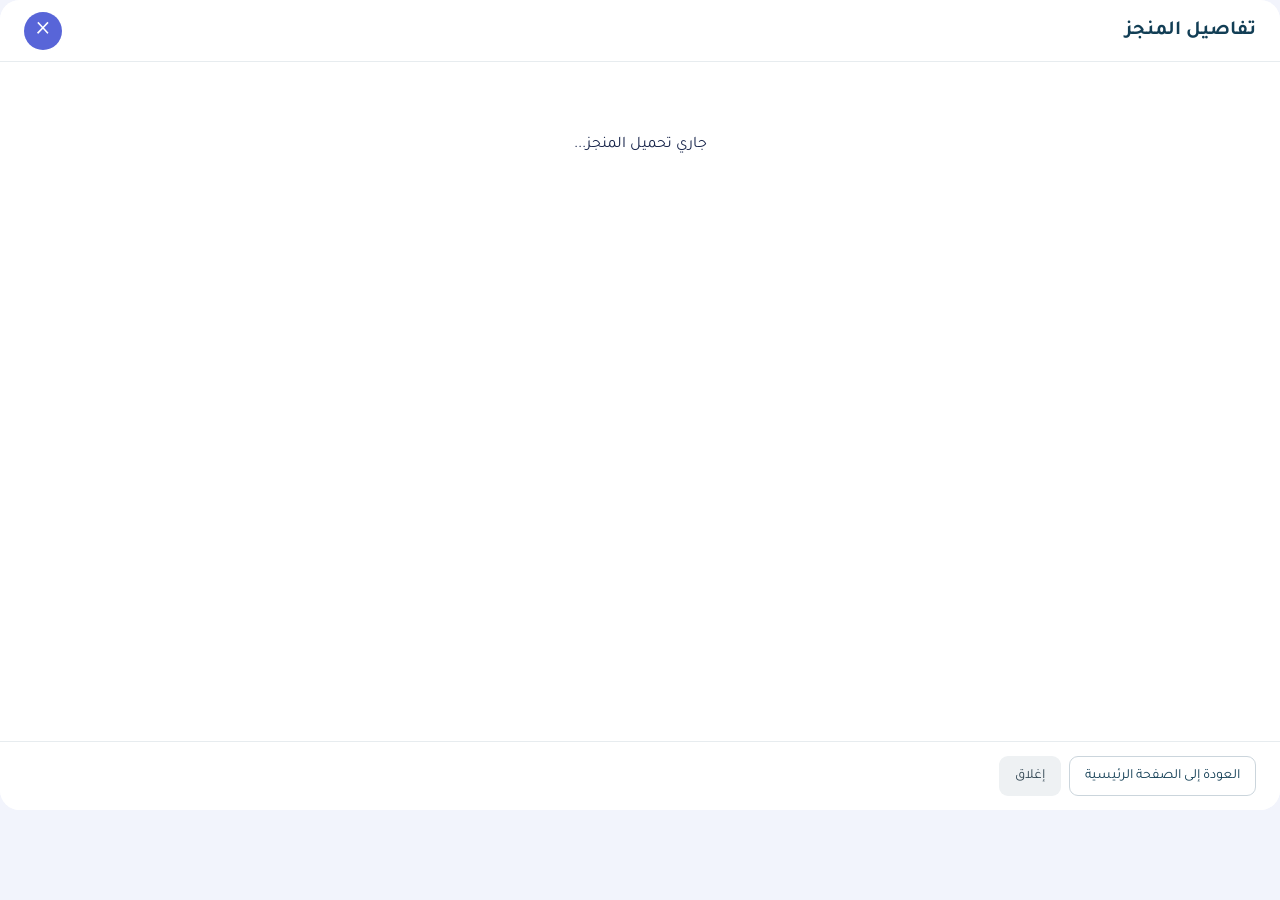
==== commit 9370ad39: "Fix achievement details card sizing and footer styles" ====
--- a/work.html
+++ b/work.html
@@ -6,7 +6,7 @@
 
   <title>تفاصيل المنجز | بوابة المنجزات</title>
 
-  <link rel="stylesheet" href="style.css">
+  <link rel="stylesheet" href="style.css?v=20261014-4">
 
   <style>
     .work-page {
@@ -321,11 +321,63 @@
     }
 
 
+    /* تفاصيل المنجز: بطاقة واحدة بتمرير داخلي */
+    html, body { width:100%; height:100%; min-height:0; margin:0; background:transparent; }
+    .work-page { width:100%; height:100%; min-height:0; padding:0; background:transparent; }
+    .work-page-container { width:100%; height:100%; max-width:none; margin:0; }
+    .work-details-card { box-sizing:border-box; display:flex; flex-direction:column; width:100%; height:100%; max-height:90vh; padding:0; overflow:hidden; border-radius:20px; background:#fff; box-shadow:none; }
+    .work-details-header { flex:0 0 auto; display:flex; align-items:center; justify-content:space-between; gap:16px; padding:16px 24px; border-bottom:1px solid #e7ecef; background:#fff; }
+    .work-details-header h1 { margin:0; font-size:20px; line-height:1.4; color:#123e55; }
+    .work-close-button { flex:0 0 38px; width:38px; height:38px; border:0; border-radius:50%; background:#5865d8; color:#fff; font-size:27px; cursor:pointer; }
+    .work-details-content { flex:1 1 auto; min-height:0; overflow-y:auto; overscroll-behavior:contain; padding:24px; scrollbar-width:thin; scrollbar-color:#b8c5ce transparent; }
+    .work-details-content::-webkit-scrollbar { width:6px; }
+    .work-details-content::-webkit-scrollbar-thumb { background:#b8c5ce; border-radius:8px; }
+    .work-details-content::-webkit-scrollbar-track { background:transparent; }
+    .work-hero { display:grid; grid-template-columns:minmax(0,1fr) minmax(0,1fr); gap:24px; align-items:start; margin:0; }
+    .work-cover { display:block; width:100%; min-width:0; min-height:0; height:auto; aspect-ratio:16/9; padding:0; border:0; border-radius:14px; background:transparent; overflow:hidden; }
+    .work-cover img { display:block; width:100%; height:100%; max-height:none; object-fit:cover; border-radius:14px; }
+    .work-summary { min-width:0; padding:0; }
+    .work-badges { display:flex; align-items:center; gap:8px; flex-wrap:wrap; }
+    .work-category,.work-status { box-sizing:border-box; display:inline-flex; align-items:center; justify-content:center; min-height:30px; margin:0; }
+    .work-summary h2 { margin:12px 0 4px; font-size:clamp(24px,2.5vw,32px); line-height:1.4; overflow-wrap:anywhere; }
+    .work-short-description { margin:0; color:#687780; line-height:1.8; white-space:pre-wrap; overflow-wrap:anywhere; }
+    .work-meta { display:grid; grid-template-columns:repeat(2,minmax(0,1fr)); gap:12px; margin-top:16px; padding:0; border:0; }
+    .work-meta-item { display:flex; flex-direction:column; gap:4px; min-width:0; overflow-wrap:anywhere; }
+    .work-meta-item span { color:#77848b; font-size:12px; }
+    .work-meta-item strong { color:#1c3444; font-size:14px; font-weight:600; }
+    .work-extra-fields { display:grid; gap:16px; margin-top:24px; }
+    .work-section { margin:0; padding-top:12px; border-top:1px solid #e7ecef; }
+    .work-section h2 { margin:0 0 8px; font-size:16px; color:#123e55; }
+    .work-section p { max-width:70ch; margin:0; line-height:1.9; white-space:pre-wrap; overflow-wrap:anywhere; }
+    .work-attachments { margin-top:16px; padding-top:12px; }
+    .work-attachments .attachment-list { grid-template-columns:repeat(auto-fit,minmax(150px,1fr)); gap:12px; }
+    .work-attachments .attachment-link { padding:10px; }
+    .work-attachments .attachment-preview { height:120px; max-height:120px; object-fit:cover; }
+    .work-details-footer { flex:0 0 auto; display:flex; align-items:center; justify-content:space-between; flex-wrap:wrap; gap:12px; padding:14px 24px; border-top:1px solid #e7ecef; background:#fff; }
+    .work-admin-actions,.work-navigation-actions { display:flex; align-items:center; gap:8px; flex-wrap:wrap; }
+    .work-btn { min-height:40px; padding:9px 15px; border:1px solid transparent; border-radius:9px; font:inherit; font-size:14px; cursor:pointer; }
+    .work-btn-edit { background:#2463b8; color:#fff; }
+    .work-btn-delete { background:#fff; color:#b42318; border-color:#d92d20; }
+    .work-btn-home { background:#fff; color:#123e55; border-color:#cbd5dc; }
+    .work-btn-close { background:#eef1f3; color:#344854; }
+    .work-admin-actions[hidden] { display:none; }
+    @media(max-width:700px) {
+      .work-details-card { max-height:94vh; border-radius:15px; }
+      .work-details-header { padding:12px 16px; }
+      .work-details-content { padding:16px; }
+      .work-hero { grid-template-columns:minmax(0,1fr); gap:16px; }
+      .work-cover { order:0; }
+      .work-summary { order:1; }
+      .work-details-footer { padding:12px 16px; align-items:stretch; }
+      .work-admin-actions,.work-navigation-actions { width:100%; }
+      .work-btn { flex:1 1 auto; }
+    }
     .work-media-column { min-width:0; }
     .work-thumbnails { display:flex; gap:8px; flex-wrap:wrap; margin-top:8px; }
     .work-thumb { display:block; width:64px; height:52px; overflow:hidden; border-radius:8px; }
     .work-thumb img { width:100%; height:100%; object-fit:cover; display:block; }
-\n  </style>
+
+  </style>
 </head>
 
 <body>
